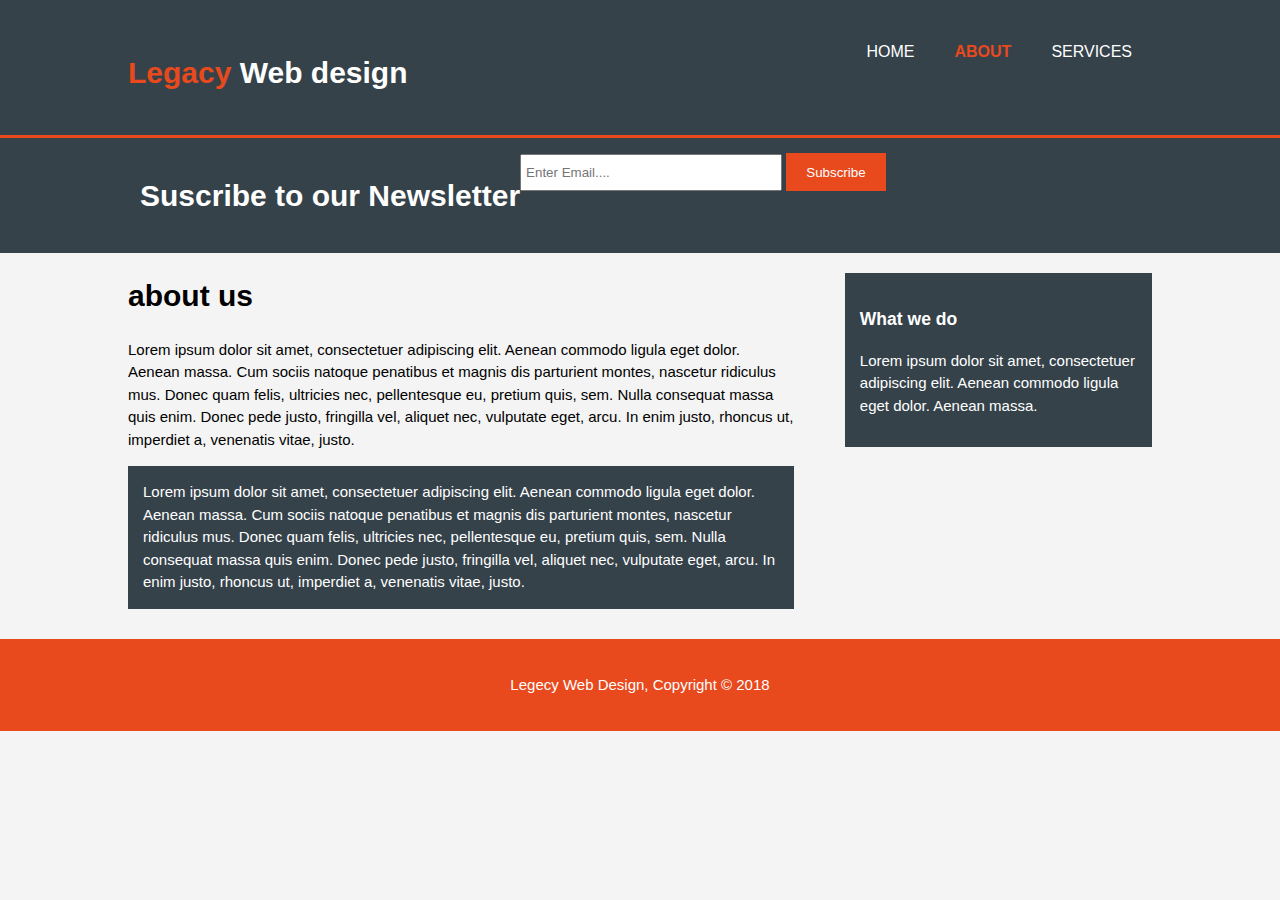
==== about.html @ 8bf1309d "Add files via upload" ====
<!DOCTYPE html>
<html lang="en"> 
<link rel="stylesheet" href="main.css" type="text/css"> 
<head>
    <meta charset="UTF-8"> 
    <meta name="viewport" content="width=device-width"> 
    <meta name="description"           content="Affordable and professional web design"> 
    <meta name="keywords"           content="web design,affordable web design,professional web design"> 
    <meta name="author"             content="Mamadou Diallo">
    <title>Legacy Web design | About </title>  
</head>
<body>
  <header>
      <div class="container"> 
      <div id="branding"> 
          <h1><span class="highlight">Legacy</span> Web design</h1> 
      </div> 
      <nav> 
      <ul> 
          <li><a href="index.html">Home</a></li> 
          <li class="current"><a href="about.html">About</a></li> 
          <li><a href="services.html">Services</a></li>
      </ul>
      </nav>
       </div>
  </header>  
  
   
    <section id="newsletter"> 
    <div class="container"> 
    <h1>Suscribe to our Newsletter</h1>  
        <form> 
        <input type="email" placeholder="Enter Email...."> 
            <button type="submit" class="button_1">Subscribe</button>
        </form>
    </div>
    </section>  
    <section id="main"> 
    <div class="container"> 
       
    <article id="main-col">  
        
        <h1 class="page title">about us</h1> 
        <p>Lorem ipsum dolor sit amet, consectetuer adipiscing elit. Aenean commodo ligula eget dolor. Aenean massa. Cum sociis natoque penatibus et magnis dis parturient montes, nascetur ridiculus mus. Donec quam felis, ultricies nec, pellentesque eu, pretium quis, sem. Nulla consequat massa quis enim. Donec pede justo, fringilla vel, aliquet nec, vulputate eget, arcu. In enim justo, rhoncus ut, imperdiet a, venenatis vitae, justo. 
        </p> 
        <p class="dark">
        Lorem ipsum dolor sit amet, consectetuer adipiscing elit. Aenean commodo ligula eget dolor. Aenean massa. Cum sociis natoque penatibus et magnis dis parturient montes, nascetur ridiculus mus. Donec quam felis, ultricies nec, pellentesque eu, pretium quis, sem. Nulla consequat massa quis enim. Donec pede justo, fringilla vel, aliquet nec, vulputate eget, arcu. In enim justo, rhoncus ut, imperdiet a, venenatis vitae, justo. 
        </p>
        </article> 
        
        <aside id="sidebar"> 
        <div class="dark">
        <h3>What we do</h3> 
        <p>Lorem ipsum dolor sit amet, consectetuer adipiscing elit. Aenean commodo ligula eget dolor. Aenean massa.</p>
        
        </div>
        </aside> 
        </div>
    </section> 
    <footer> 
    <p>Legecy Web Design, Copyright &copy; 2018</p>
    
    </footer>
</body>
</html>
---- main.css ----
body {
    font-family: Arial, Helvetica, sans-serif; 
    font-size: 15px; 
    line-height:1.5; 
    padding: 0; 
    margin:0; 
    background-color:#f4f4f4;

} 
/*Global */ 
.container{ 
width:80%; 
    margin:auto; 
    overflow:hidden; 
} 

ul { 
margin:0; 
    padding: 0; 
}  

.dark{ 
padding:15px; 
background:#35424a; 
color:white; 
margin-top:10px; 
margin-bottom:10px; 
}

/*sidebar*/ 
aside#sidebar{ 
float:right;  
    width:30%; 
    margin-top:10px;
} 

aside#sidebar .quote input,aside#sidebar .quote textarea{ 
width:90%; 
padding:5px;
}

/*main-col*/ 
article#main-col{ 
float:left; 
    width:65%;
}

.button_1 {
height:38px; 
background:#e8491d; 
border:0; 
padding-left:20px; 
padding-right: 20px; 
color:#ffffff; 
}

/*header*/ 
header { 
background:#35424a;
    color:#ffffff; 
padding-top:30px; 
    min-height:70px; 
    border-bottom:#e8491d 3px solid; 
} 

header a { 
    color:#ffffff; 
    text-decoration: none; 
    text-decoration: none; 
    text-transform: uppercase; 
    font-size:16px; 
    
} 

 
header li{ 
float: left; 
display: inline; 
padding: 0 20px 0 20px; 
}

header #branding{  
    float: left; 
} 

header #branding{ 
margin:0; 
} 

header nav{ 
float: right; 
    margin-top: 10px;
} 

header .highlight, header .current a{ 
color: #e8491d; 
font-weight:bold;
}  

header  a:hover{ 
color:#cccccc; 
    font-weight:bold;
} 

/* Showcase */ 
#showcase { 
min-height: 400px; 
background:url("/Users/mdiallo/Desktop/img/showcase.jpg") no-repeat 0 -400px; 
opacity: 0.5; 
text-align:center;  
color:white; 
} 

#showcase h1{ 

margin-top: 100px; 
    font-size:55px; 
    margin-bottom:10px; 
}

#showcase p{ 
font-size:20px; 

} 

/*newsletter*/

#newsletter{ 
padding:15px; 
    color:white; 
    background:#35424a; 

} 

#newsletter h1{ 
float:left; 
} 


newsletter form { 
float:right; 
margin-top: 15px; 
}


#newsletter input[type="email"]{ 
padding: 4px; 
height: 25px; 
width:250px;

}


/*Boxes*/  

#boxes{ 
margin-top:20px;
}

#boxes .box{
float:left; 
text-align: center;
width:30%; 
padding:10px;
} 

#boxes .box img{ 
width:90px;

}
 
ul#services li{ 
list-style:none; 
padding:20px; 
border:#cccccc solid 1px; 
margin-bottom:5px; 
background:#e6e6e6;
}

footer{
padding:20px; 
margin-top:20px; 
color:#ffffff; 
background-color:#e8491d;    
text-align:center;
}

/*media query*/ 
@media(max-width: 768px) { 
    header #branding
    header nav,
    header nav li 
    #newsletter h1, 
    #newsletter form, 
    #boxes .box 
    article=#main-col 
    aside=#sidebar{
    float:none; 
    text-align:center;
    width:100%;
    }

}

header{ 
padding-bottom: 20px; 
}

#showcase h1{ 
margin-top:40px;

} 

#newsletter:button .quote button{ 
display:block; 
width:100%;
} 


#newsletter form input(type="email"), .quote input, .quote textarea{
width:100%; 
margin-bottom: 5px;    
}
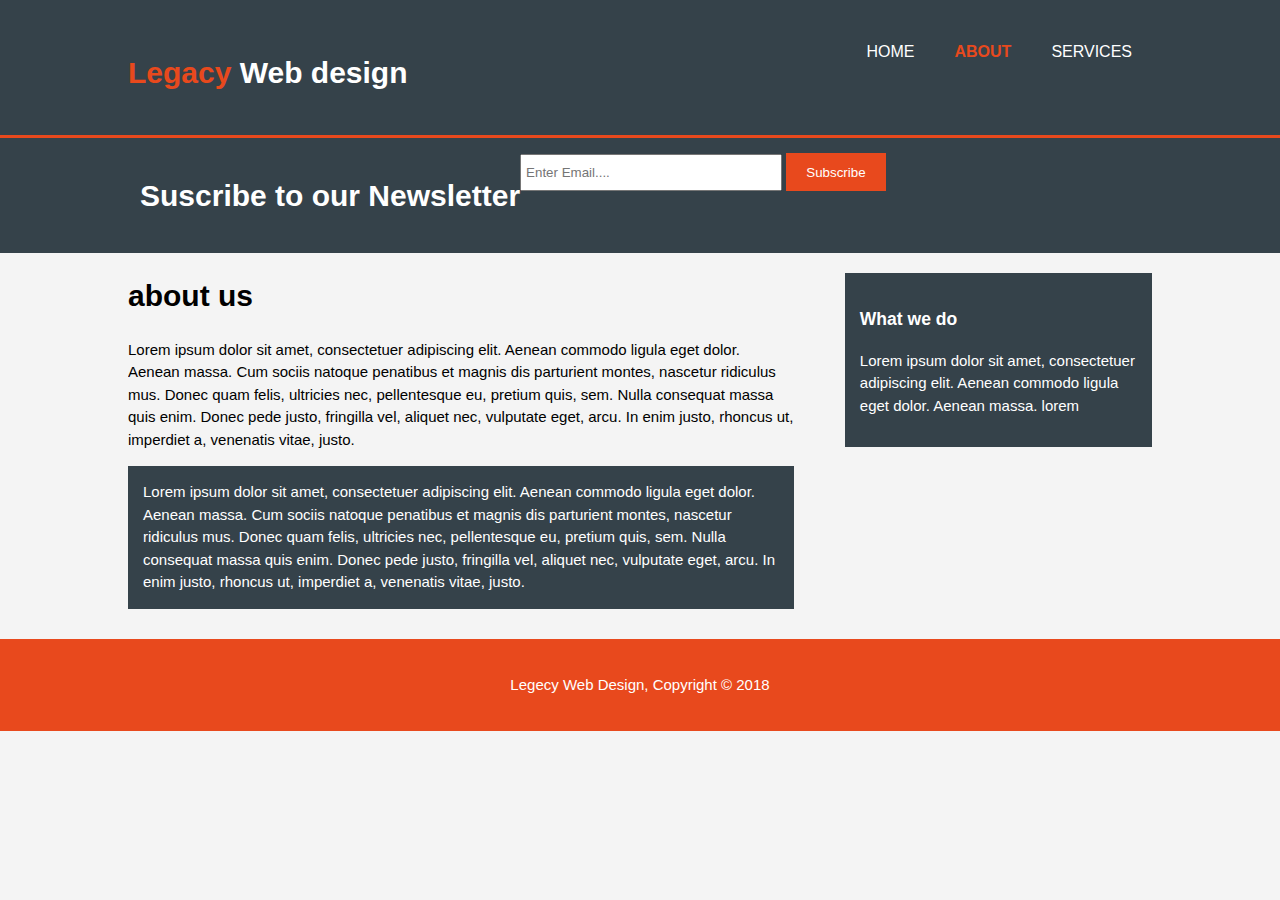
==== commit 1847a540: "Update about.html" ====
--- a/about.html
+++ b/about.html
@@ -51,7 +51,7 @@
         <aside id="sidebar"> 
         <div class="dark">
         <h3>What we do</h3> 
-        <p>Lorem ipsum dolor sit amet, consectetuer adipiscing elit. Aenean commodo ligula eget dolor. Aenean massa.</p>
+        <p>Lorem ipsum dolor sit amet, consectetuer adipiscing elit. Aenean commodo ligula eget dolor. Aenean massa. lorem</p>
         
         </div>
         </aside> 
@@ -62,4 +62,4 @@
     
     </footer>
 </body>
-</html>+</html>
